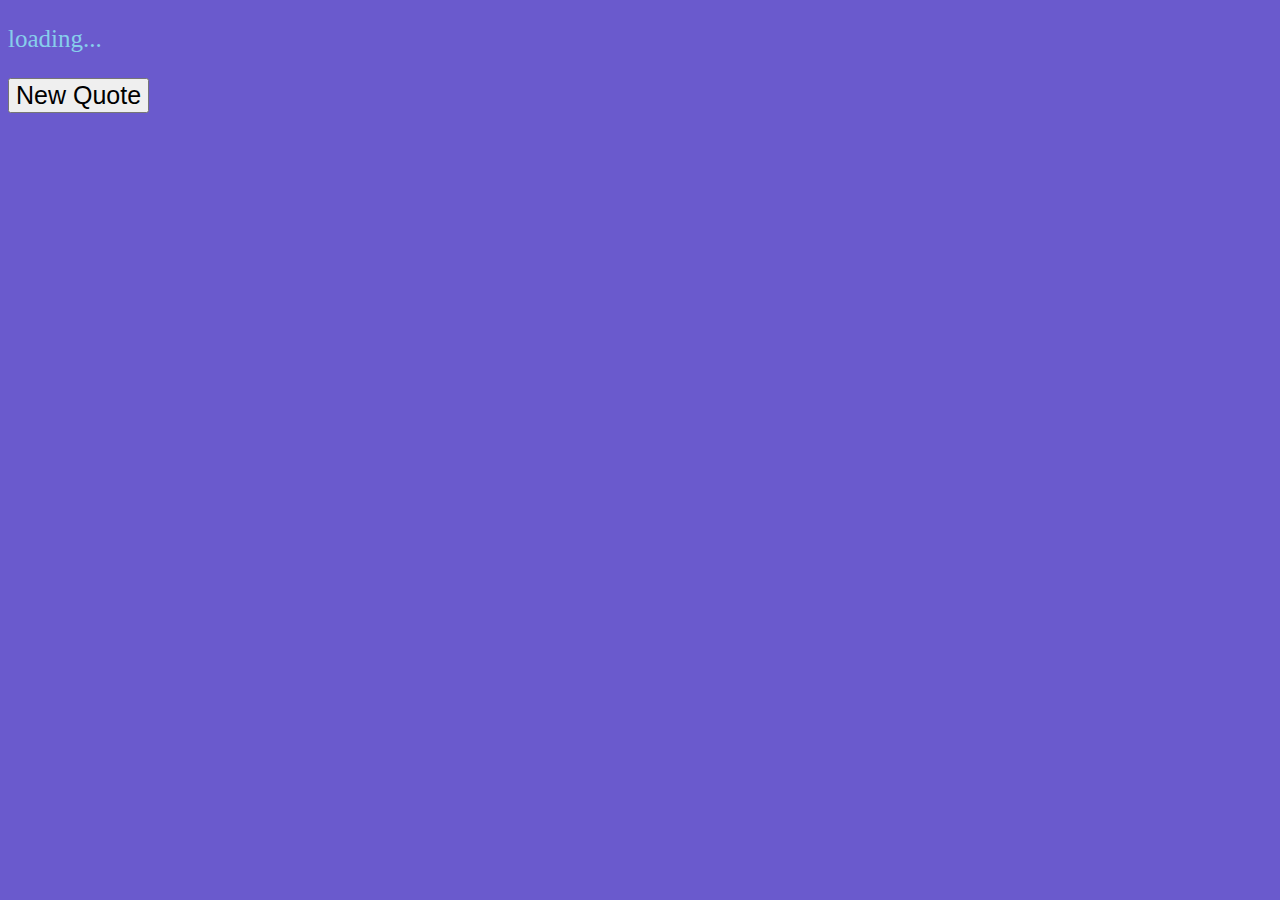
==== Exercices/exercice-quote-day/index.html @ 8997bb9e "commit upgreat" ====
<!DOCTYPE html>
<html lang="fr">
  <head>
    <meta charset="UTF-8" />
    <meta name="viewport" content="width=device-width, initial-scale=1.0" />
    <title>Quote of the Day</title>
    <link rel="stylesheet" href="style.css" />
  </head>

  <body>
    <div class="anime_1">
      <p id="quote">loading...</p>
      <button id="new-quote">New Quote</button>
    </div>
  </body>

  <script src="script.js"></script>
</html>
---- Exercices/exercice-quote-day/style.css ----
* {
  font-size: 25px;
}
body {
  background-color: slateblue;
  width: auto;
  color: skyblue;
}
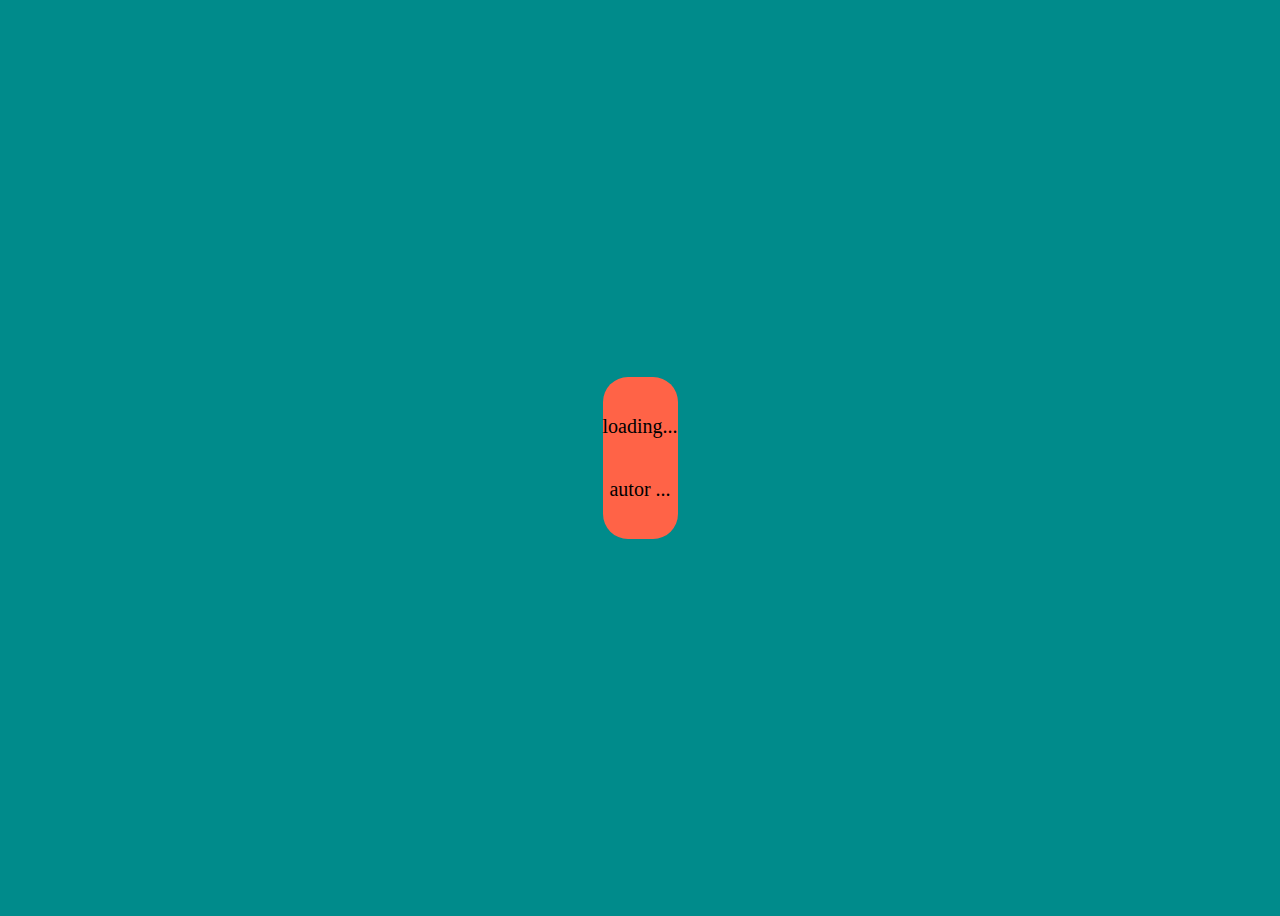
==== commit 031995e6: "upgrate quote of the day" ====
--- a/Exercices/exercice-quote-day/index.html
+++ b/Exercices/exercice-quote-day/index.html
@@ -8,9 +8,11 @@
   </head>
 
   <body>
-    <div class="anime_1">
-      <p id="quote">loading...</p>
-      <button id="new-quote">New Quote</button>
+    <div class="container_anime">
+      <div class="anime_1">
+        <p id="quote">loading...</p>
+        <p id="author">autor ...</p>
+      </div>
     </div>
   </body>
 
--- a/Exercices/exercice-quote-day/style.css
+++ b/Exercices/exercice-quote-day/style.css
@@ -1,8 +1,51 @@
 * {
-  font-size: 25px;
+  font-size: 20px;
 }
 body {
-  background-color: slateblue;
+  display: flex;
+  justify-content: center;
+  background-color: darkcyan;
   width: auto;
-  color: skyblue;
+  color: black;
 }
+@keyframes move-around {
+  0% {
+    transform: translateX(0px) translateY(0px);
+  }
+  20% {
+    transform: translateX(50px) translateY(100px);
+  }
+  50% {
+    transform: translateX(200px) translateY(100px);
+  }
+  75% {
+    transform: translateX(100px) translateY(50px);
+  }
+  100% {
+    transform: translateX(0px) translateY(0px);
+  }
+}
+.container_anime {
+  display: flex;
+  align-items: center;
+  height: 100vh;
+  width: auto;
+}
+.anime_1 {
+  border-radius: 25px;
+  display: flex;
+  justify-content: center;
+  flex-direction: column;
+  height: 18vh;
+  width: auto;
+  background-color: tomato;
+  animation-name: move-around;
+  animation-duration: 10s;
+  animation-iteration-count: infinite;
+}
+.anime_1 p {
+  align-items: center;
+  flex-direction: column;
+  display: flex;
+  justify-content: center;
+}
